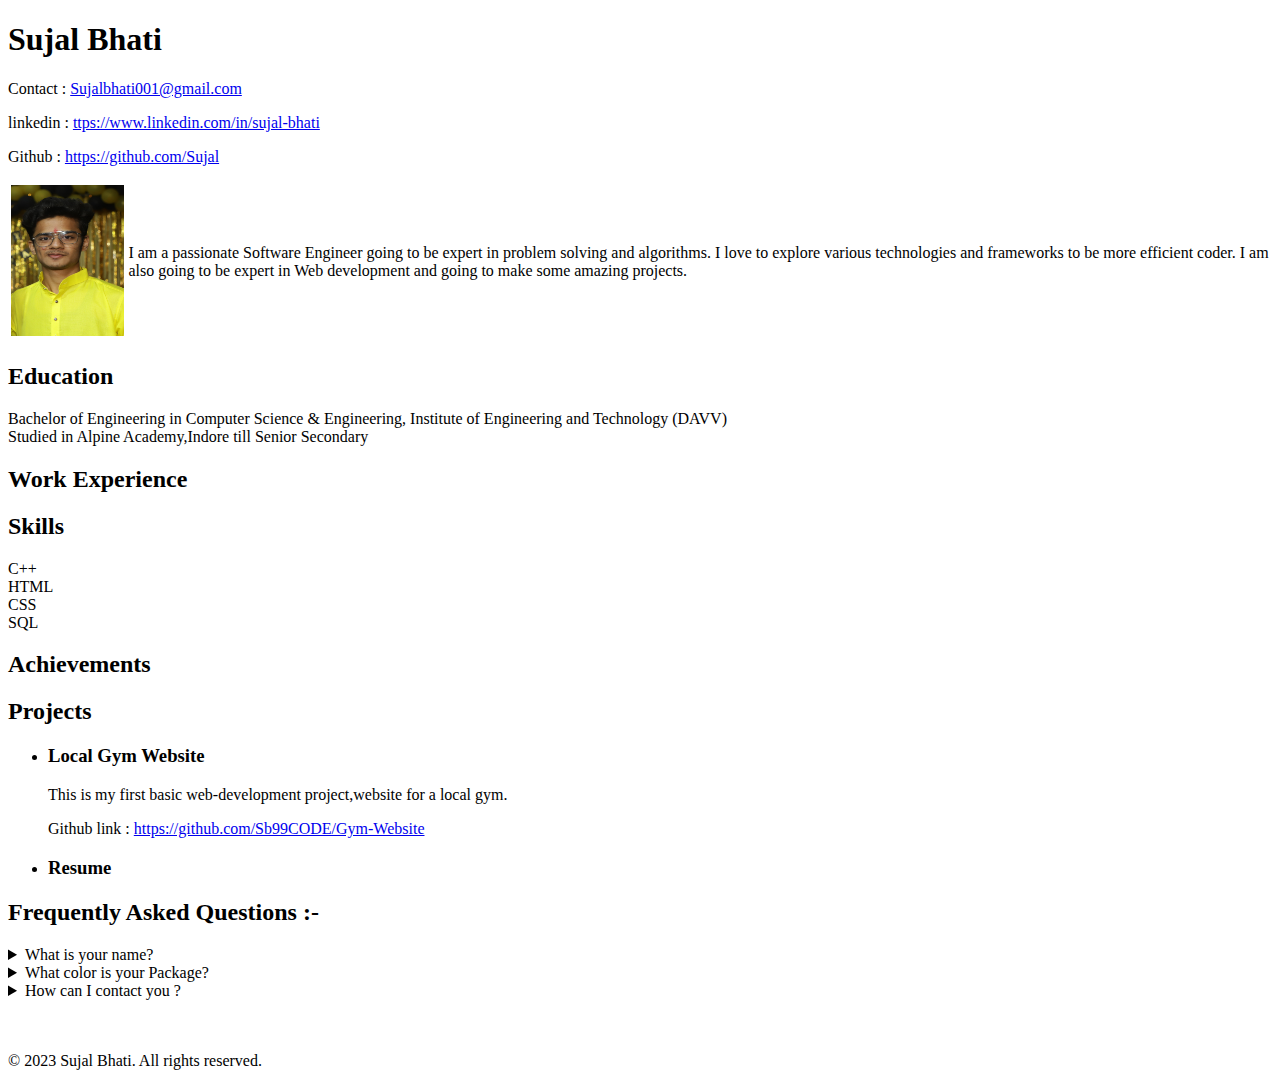
==== RESUME.html @ 85bccb96 "Add files via upload" ====
<!DOCTYPE html>
<html lang="en">

<head>
    <meta charset="UTF-8">
    <meta name="viewport" content="width=, initial-scale=1.0">
    <title>Document</title>
</head>

<body>
    <div id="intro">
        <h1>Sujal Bhati</h1>
        <p>Contact : <a href="Sujalbhati001@gmail.com">Sujalbhati001@gmail.com</a></p>
        <p>linkedin : <a
                href="https://www.linkedin.com/in/sujal-bhati-85429b226">ttps://www.linkedin.com/in/sujal-bhati</a></p>
        <p>Github : <a href="https://github.com/Sb99CODE">https://github.com/Sujal</a></p>

    </div>
    <table id="about">
        <tr>
            <td><img style="height: 4cm; width: 3cm;" src="IMG_6729.JPG" alt=""></td>
            <td>
                <p> I am a passionate Software Engineer going to be expert in problem solving and algorithms. I love to
                    explore various technologies and frameworks to be more efficient coder. I am also going to be expert
                    in
                    Web development and going to make some amazing projects.</p>
            </td>
        </tr>
    </table>

    <div id="Edu">
        <h2>Education</h2>
        <li>Bachelor of Engineering in Computer Science & Engineering, Institute of Engineering and Technology (DAVV)
        </li>
        <li>Studied in Alpine Academy,Indore till Senior Secondary </li>
    </div>

    <div id="Work">
        <h2>Work Experience</h2>
    </div>

    <div id="Skills">
        <h2>Skills</h2>
        <li>C++</li>
        <li>HTML</li>
        <li>CSS</li>
        <li>SQL</li>
    </div>

    <div id="Achievement">
        <h2>Achievements</h2>

    </div>

    <div id="Projects">
        <h2>Projects</h2>
        <ul>
        <li><h3>Local Gym Website</h3>
            <p>This is my first basic web-development project,website for a local gym.</p>
            <p>Github link : <a
                    href="https://github.com/Sb99CODE/Gym-Website">https://github.com/Sb99CODE/Gym-Website</a></p>
        </li>
        <li><h3>Resume</h3>
        </li>
    </ul>
    </div>

    <section>
        <h2>Frequently Asked Questions :- </h2>
        <details>
            <summary>What is your name? </summary>
            <p>I am Superman</p>
        </details>

        <details>
            <summary>What color is your Package?</summary>
            <p>Transparent</p>
        </details>
        <details>
            <summary>How can I contact you ?</summary>
            <p>Only Emails are appreciated</p>
        </details>
    </section>
    <br> <br>
    <footer>
        <p>&copy; 2023 Sujal Bhati. All rights reserved. </p>
    </footer>
</body>

</html>
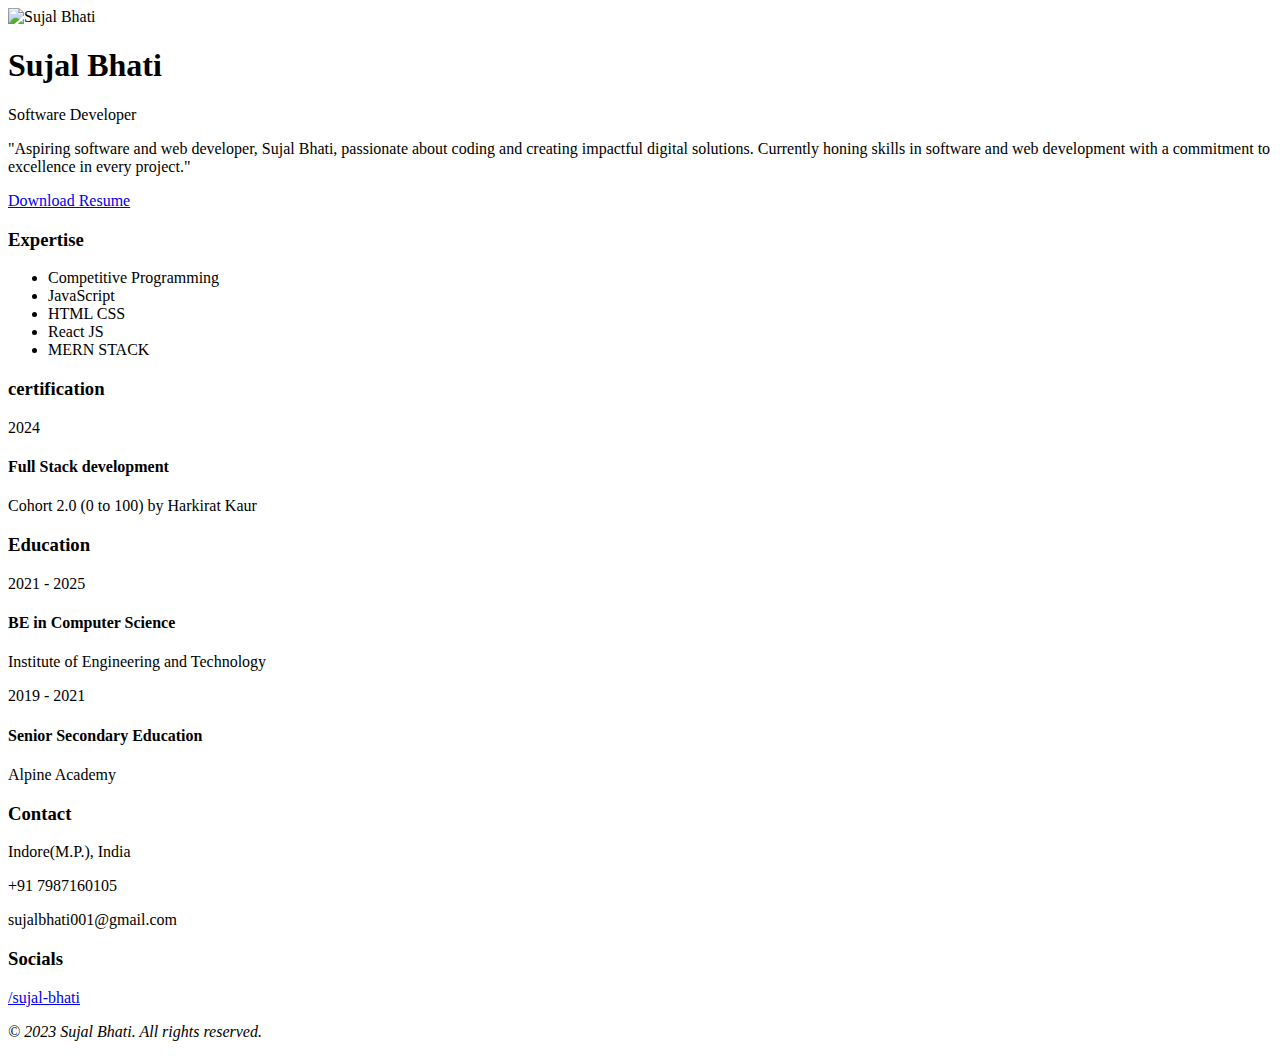
==== commit d9472410: "Update RESUME.html" ====
--- a/RESUME.html
+++ b/RESUME.html
@@ -2,89 +2,107 @@
 <html lang="en">
 
 <head>
-    <meta charset="UTF-8">
-    <meta name="viewport" content="width=, initial-scale=1.0">
-    <title>Document</title>
+  <meta charset="UTF-8">
+  <meta http-equiv="X-UA-Compatible" content="IE=edge">
+  <meta name="viewport" content="width=device-width, initial-scale=1.0">
+  <title>Resume</title>
+  <script src="https://unpkg.com/feather-icons"></script>
+  <link rel="stylesheet" href="style.css">
 </head>
 
 <body>
-    <div id="intro">
-        <h1>Sujal Bhati</h1>
-        <p>Contact : <a href="Sujalbhati001@gmail.com">Sujalbhati001@gmail.com</a></p>
-        <p>linkedin : <a
-                href="https://www.linkedin.com/in/sujal-bhati-85429b226">ttps://www.linkedin.com/in/sujal-bhati</a></p>
-        <p>Github : <a href="https://github.com/Sb99CODE">https://github.com/Sujal</a></p>
+  <div class="container">
+    <div class="profile">
+      <div class="profile_container">
+        <div class="profile_profileImg">
+          <img src="./profileImage.jpg" alt="Sujal Bhati">
+        </div>
+        <div>
+          <h1 class="profile_name">
+            <span class="profile_name_firstName">Sujal</span>
+            <span class="profile_name_lastName">Bhati</span>
+          </h1>
+          <p class="profile_title">Software Developer</p>
+          <p class="description profile_description">
+            "Aspiring software and web developer, Sujal Bhati, passionate about coding and creating impactful digital
+            solutions. Currently honing skills in software and web development with a commitment to excellence in every
+            project."
+          </p>
+          <a class="downloadBtn" href="./SUJAL BHATI RESUME (updated).pdf" download="Resume.pdf">Download Resume</a>
+        </div>
+      </div>
+    </div>
+    <div class="group-1">
+      <div class="skills">
+        <h3 class="title">Expertise</h3>
+        <ul class="skills_list description">
+          <li>Competitive Programming</li>
+          <li>JavaScript</li>
+          <li>HTML CSS</li>
+          <li>React JS</li>
+          <li>MERN STACK</li>
+        </ul>
+      </div>
 
+      <div class="certification">
+        <h3 class="title">certification</h3>
+        <div class="certification_item">
+          <p class="item_preTitle">2024</p>
+          <h4 class="item_title">Full Stack development</h4>
+          <p class="description">
+              Cohort 2.0 (0 to 100) by Harkirat Kaur
+          </p>
+        </div>
+      </div>
     </div>
-    <table id="about">
-        <tr>
-            <td><img style="height: 4cm; width: 3cm;" src="IMG_6729.JPG" alt=""></td>
-            <td>
-                <p> I am a passionate Software Engineer going to be expert in problem solving and algorithms. I love to
-                    explore various technologies and frameworks to be more efficient coder. I am also going to be expert
-                    in
-                    Web development and going to make some amazing projects.</p>
-            </td>
-        </tr>
-    </table>
-
-    <div id="Edu">
-        <h2>Education</h2>
-        <li>Bachelor of Engineering in Computer Science & Engineering, Institute of Engineering and Technology (DAVV)
-        </li>
-        <li>Studied in Alpine Academy,Indore till Senior Secondary </li>
+    <div class="group-2">
+      <div class="exp">
+        <h3 class="title">Education</h3>
+        <div class="exp_item">
+          <p class="item_preTitle">2021 - 2025</p>
+          <h4 class="item_title">BE in Computer Science</h4>
+          <p class="item_subtitle">Institute of Engineering and Technology</p>
+        </div>
+        <div class="exp_item">
+          <p class="item_preTitle">2019 - 2021</p>
+          <h4 class="item_title">Senior Secondary Education</h4>
+          <p class="item_subtitle">Alpine Academy</p>
+        </div>
+      </div>
+             
+      <div class="group-3">
+        <div class="contact">
+          <h3 class="title">Contact</h3>
+          <div class="contact_info">
+            <p class="description">
+              Indore(M.P.), India
+            </p>
+            <p class="description">
+              +91 7987160105
+            </p>
+            <p class="description">
+              sujalbhati001@gmail.com
+            </p>
+          </div>
+        </div>
+      <div class="social">
+        <h3 class="title">Socials</h3>
+        <div class="social_items">
+          <a href="https://www.linkedin.com/in/sujal-bhati-92135b226?utm_source=share&utm_campaign=share_via&utm_content=profile&utm_medium=android_app"
+            target="_blank" class="social_item">
+            <i data-feather="linkedin"></i>
+            <span>/sujal-bhati</span>
+          </a>
+        </div>
+      </div>
     </div>
-
-    <div id="Work">
-        <h2>Work Experience</h2>
-    </div>
-
-    <div id="Skills">
-        <h2>Skills</h2>
-        <li>C++</li>
-        <li>HTML</li>
-        <li>CSS</li>
-        <li>SQL</li>
-    </div>
-
-    <div id="Achievement">
-        <h2>Achievements</h2>
-
-    </div>
-
-    <div id="Projects">
-        <h2>Projects</h2>
-        <ul>
-        <li><h3>Local Gym Website</h3>
-            <p>This is my first basic web-development project,website for a local gym.</p>
-            <p>Github link : <a
-                    href="https://github.com/Sb99CODE/Gym-Website">https://github.com/Sb99CODE/Gym-Website</a></p>
-        </li>
-        <li><h3>Resume</h3>
-        </li>
-    </ul>
-    </div>
-
-    <section>
-        <h2>Frequently Asked Questions :- </h2>
-        <details>
-            <summary>What is your name? </summary>
-            <p>I am Superman</p>
-        </details>
-
-        <details>
-            <summary>What color is your Package?</summary>
-            <p>Transparent</p>
-        </details>
-        <details>
-            <summary>How can I contact you ?</summary>
-            <p>Only Emails are appreciated</p>
-        </details>
-    </section>
-    <br> <br>
-    <footer>
-        <p>&copy; 2023 Sujal Bhati. All rights reserved. </p>
-    </footer>
+  </div>
+  <footer>
+    <p style="font-style: italic;">&copy; 2023 Sujal Bhati. All rights reserved. </p>
+</footer>
+  <script>
+    feather.replace()
+  </script>
 </body>
 
-</html>+</html>
